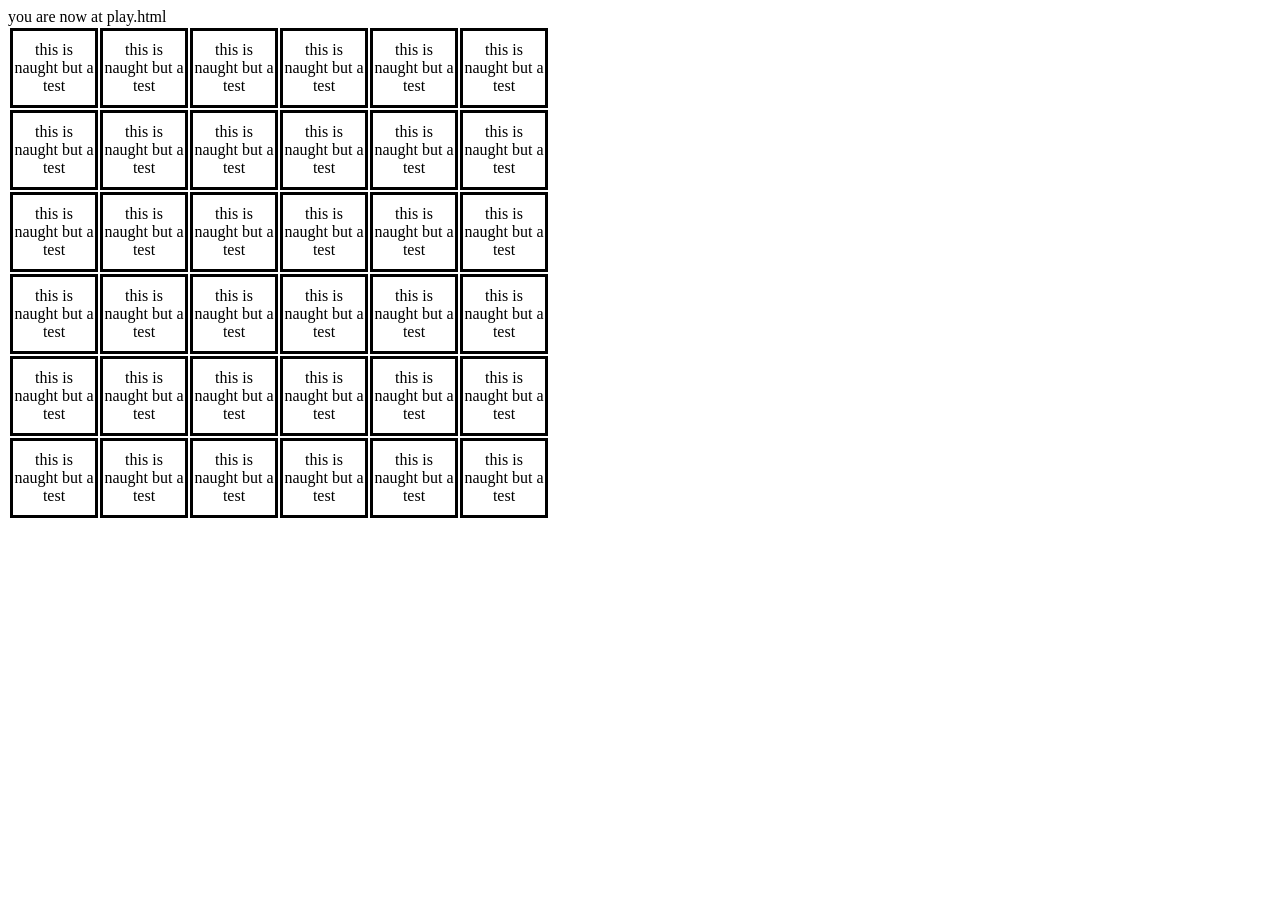
==== play.html @ d7de78ee "client fixes" ====
<html>
  <head>
    <link rel="stylesheet"  type="text/css" href="play.css">
  </head>
  <body onload="pageLoaded()"> you are now at play.html
    <table>
    <tbody id="grid">
    </tbody>
    </table>
    <script src="clue_client.js"></script>
  </body>
</html>
---- play.css ----
.cell {
  border-style:solid;
  text-align:center;
}
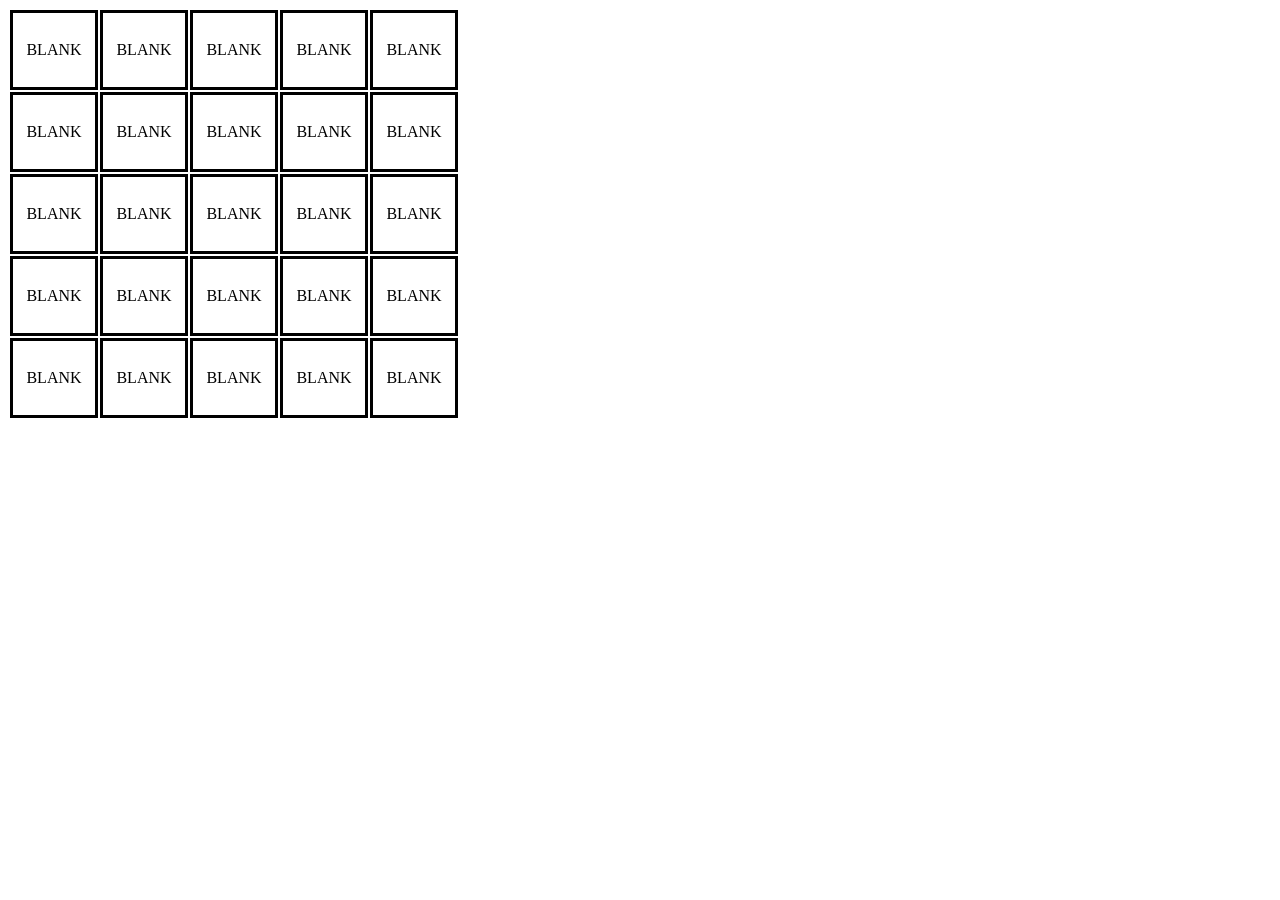
==== commit bd3b290f: "now showing players!" ====
--- a/play.html
+++ b/play.html
@@ -2,7 +2,7 @@
   <head>
     <link rel="stylesheet"  type="text/css" href="play.css">
   </head>
-  <body onload="pageLoaded()"> you are now at play.html
+  <body onload="pageLoaded()">
     <table>
     <tbody id="grid">
     </tbody>
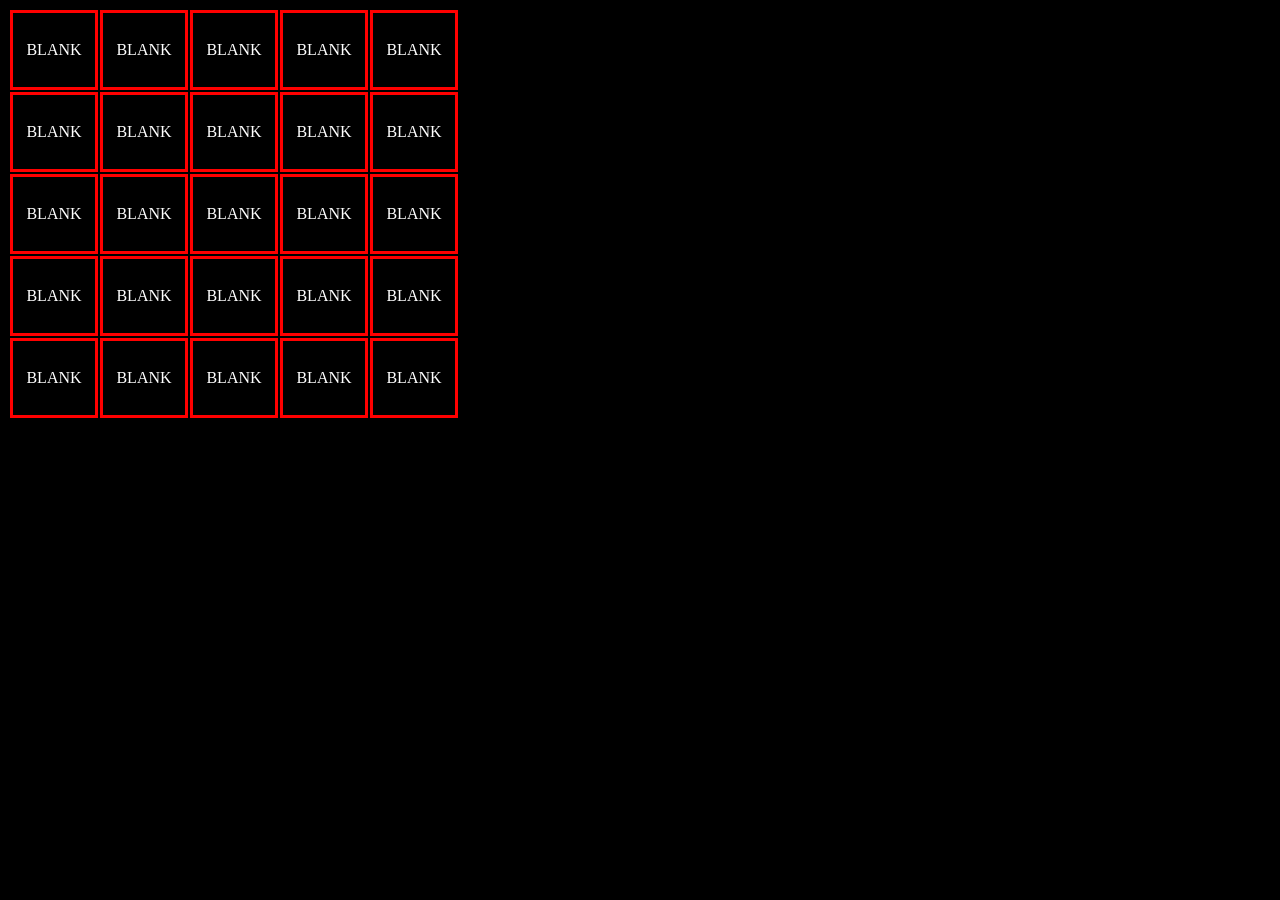
==== commit d26aeee8: "aesthetic graphical thingies" ====
--- a/play.html
+++ b/play.html
@@ -1,4 +1,4 @@
-<html>
+<html style="background-color: black;">
   <head>
     <link rel="stylesheet"  type="text/css" href="play.css">
   </head>
--- a/play.css
+++ b/play.css
@@ -1,4 +1,9 @@
 .cell {
   border-style:solid;
+  border-color:red;
   text-align:center;
+  color: white;
+  }
+.head {
+  background-color: black;
 }
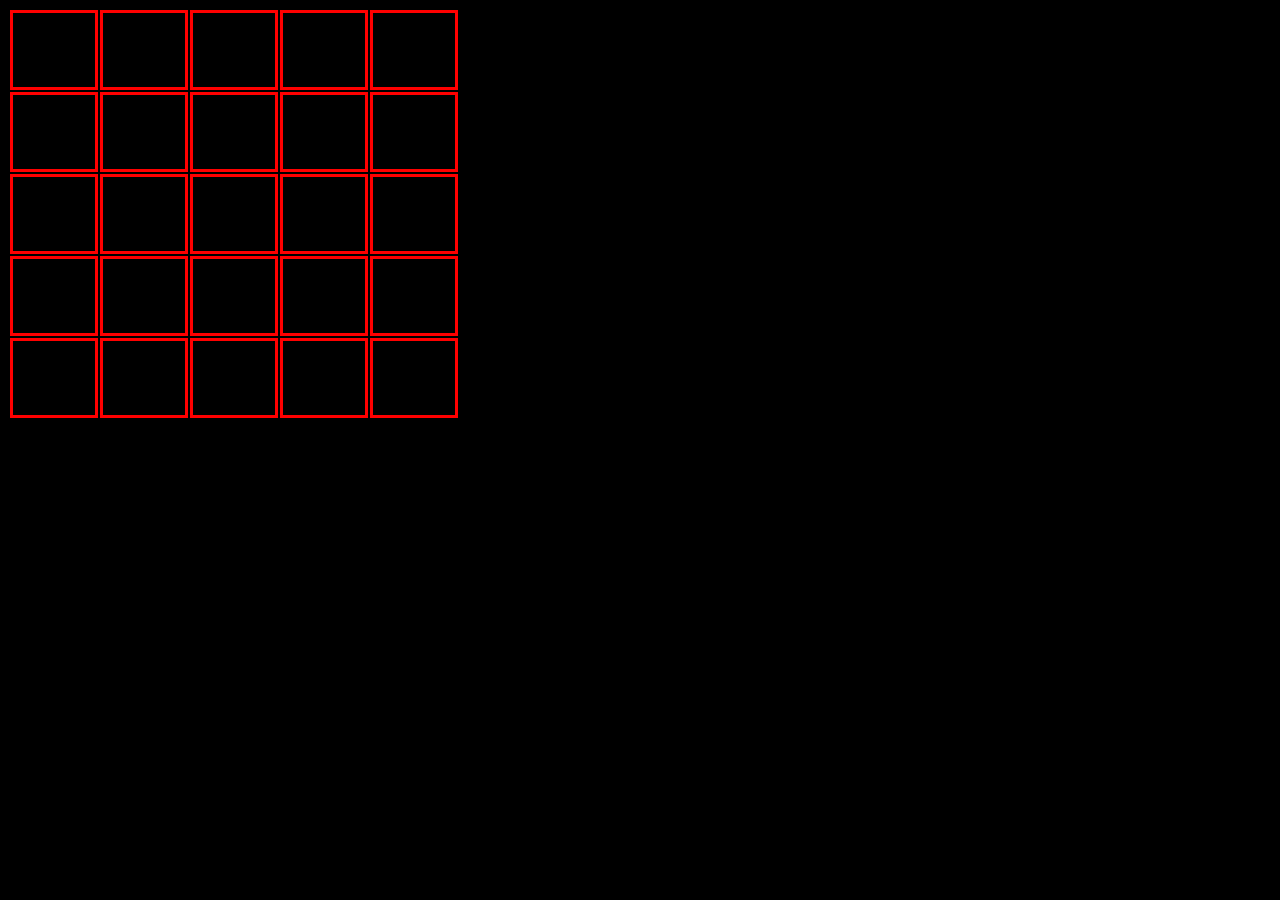
==== commit 6583adb6: "working on showing murderer status" ====
--- a/play.html
+++ b/play.html
@@ -1,5 +1,5 @@
 <html style="background-color: black;">
-  <head>
+  <head >
     <link rel="stylesheet"  type="text/css" href="play.css">
   </head>
   <body onload="pageLoaded()">
@@ -7,6 +7,7 @@
     <tbody id="grid">
     </tbody>
     </table>
+    <div id="message"></div>
     <script src="clue_client.js"></script>
   </body>
 </html>
